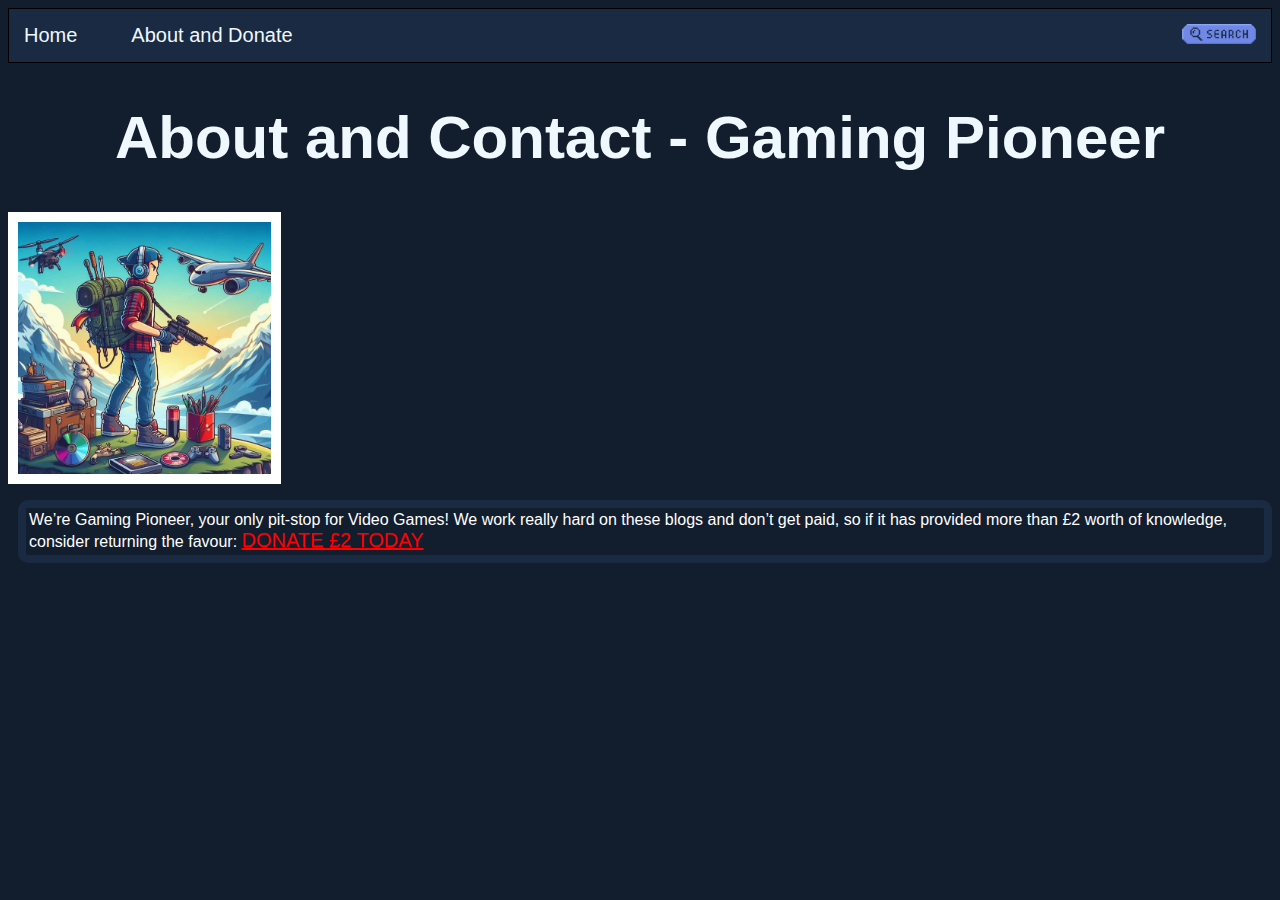
==== aboutcontactdonate.html @ 1b4727ea "Add files via upload" ====
<!DOCTYPE html>
<html lang="en">
<head>
    <meta charset="UTF-8">
    <meta name="viewport" content="width=device-width, initial-scale=1.0">
    <title>About and Donate - Gaming Pioneer</title>
    
    <link rel="stylesheet" href="style.css">
</head>
<body>

    <ul id="navbar">
        <li class="navbarbtn"><a class="navbartext" href="index.html">Home</a></li>
        <li class="navbarbtn"><a class="navbartext" href="aboutcontactdonate.html">About and Donate</a></li>
        <li class="navbarbtn"><img src="search button.png" style="height: 6%; width: 6%;" id="searchbtn"></li>

    </ul>

    <h1>About and Contact - Gaming Pioneer</h1>
    <img src="aboutpageimg.png" style="border: solid white 10px; height: 20%; width: 20%; float: left; display: block;">
    <p style="float: right; margin-left: 10px; display: block;">We’re Gaming Pioneer, your only pit-stop for Video Games! We work really hard on these blogs and don’t get paid, so if it has provided more than £2 worth of knowledge, consider returning the favour: <a href="https://buy.stripe.com/14k9AB5rc1jb6IgbII"> DONATE £2 TODAY</a></a></p>
    
</body>
</html>
---- style.css ----
body{
    background-color: #121d2e;
}

.paratext{
    font-size: 25px;
    font-family: Arial, Helvetica, sans-serif;
    text-align: center;
    border-color: #121d2e;
}
h2{
    font-size: 40px;
    font-family:system-ui, -apple-system, BlinkMacSystemFont, 'Segoe UI', Roboto, Oxygen, Ubuntu, Cantarell, 'Open Sans', 'Helvetica Neue', sans-serif;
    color:aliceblue
}
p{
    font-size: 16px;
    font-family: Arial, Helvetica, sans-serif;
    color: white;
    border: solid;
    padding: 3px;
    border-color: #1a2a42;
    border-radius: 10px;
    border-width: 8px;
}
.subject{
    width: 75%;
    color: #1a2a42;
}
.mainblogwriting{
    background-color: black;
}

h1{
    font-size: 60px;
    color: aliceblue;
    text-align: center;
    font-family:'Gill Sans', 'Gill Sans MT', Calibri, 'Trebuchet MS', sans-serif;
}
a{
    text-align: center;
    font-size: 20px;
    color: red;
}
.links{
    text-align: center;
}
.sidebar{
    width: 25%;
    
}
button{
    border-style: solid;
    border-color: aqua;
    border-radius: 5px;
    background-color: aquamarine;
}
#logo{
    left: 10px;
    top: 10px;
    height: 8%;
    width: 8%;
    position: relative
}
#navbar{
    list-style-type: none;
    margin: 0;
    padding: 0;
    border: 1px solid ;
    padding: 15px;
    background-color: #1a2a42;
    
}
.navbarbtn{
    display: inline;
    margin-right: 50px;
    text-align: right;
}
.navbartext{
    text-decoration: none;
    font-family: 'Franklin Gothic Medium', 'Arial Narrow', Arial, sans-serif;
    color: aliceblue;
    text-align: right;
}
.navbartext:hover{
    text-decoration: underline;
}
#searchbtn{
    float: right;
}
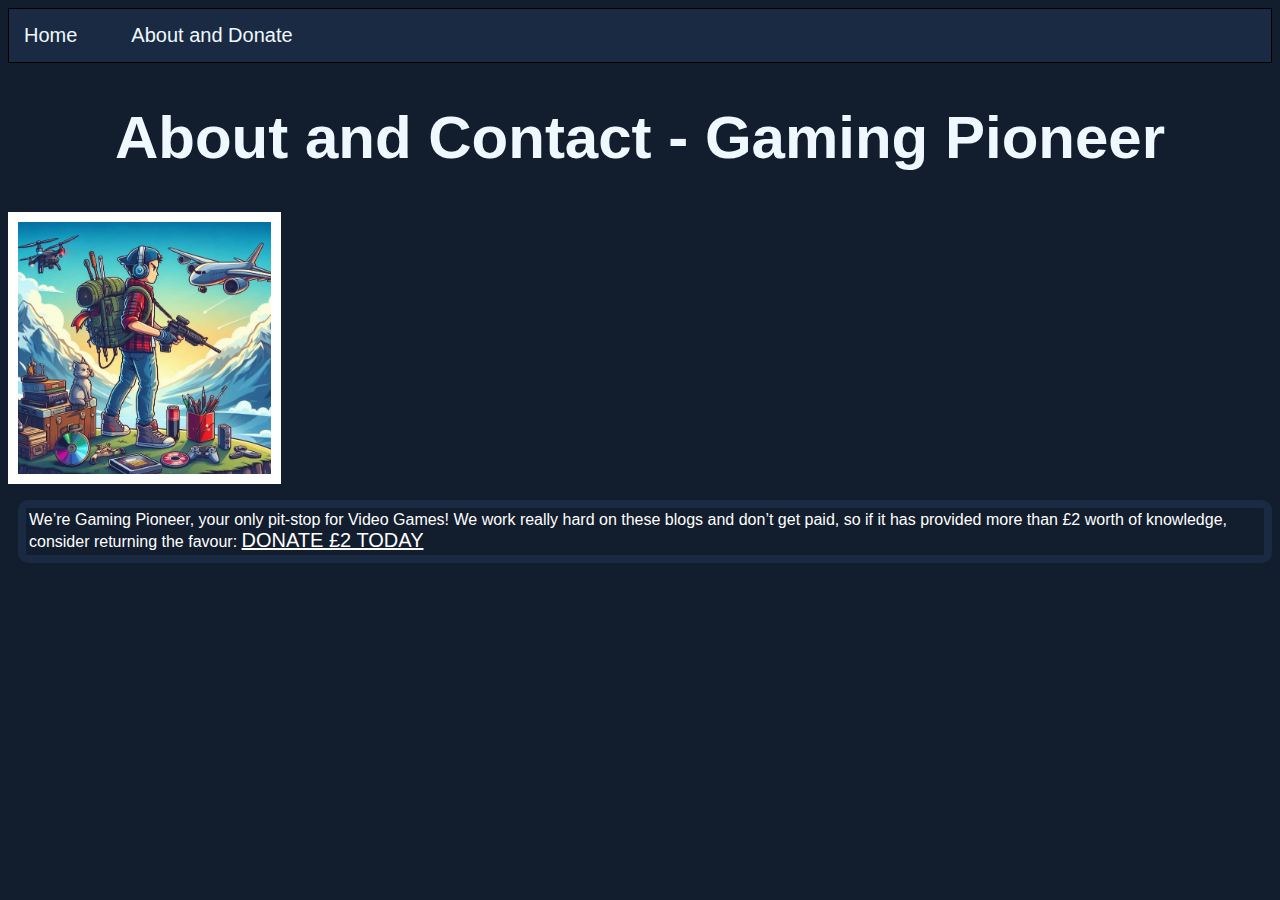
==== commit c2008acc: "finished removing search btn (old)" ====
--- a/aboutcontactdonate.html
+++ b/aboutcontactdonate.html
@@ -3,16 +3,17 @@
 <head>
     <meta charset="UTF-8">
     <meta name="viewport" content="width=device-width, initial-scale=1.0">
+    <meta name="google-adsense-account" content="ca-pub-6951443148000766">
     <title>About and Donate - Gaming Pioneer</title>
-    
+    <meta name="viewport" content="width=device-width, initial-scale=1.0">
+    <link rel="icon" type="image/x-icon" href="logo.png">
     <link rel="stylesheet" href="style.css">
 </head>
 <body>
 
     <ul id="navbar">
-        <li class="navbarbtn"><a class="navbartext" href="index.html">Home</a></li>
-        <li class="navbarbtn"><a class="navbartext" href="aboutcontactdonate.html">About and Donate</a></li>
-        <li class="navbarbtn"><img src="search button.png" style="height: 6%; width: 6%;" id="searchbtn"></li>
+        <li class="navbarbtn"><a class="navbartext" href="index">Home</a></li>
+        <li class="navbarbtn"><a class="navbartext" href="aboutcontactdonate">About and Donate</a></li>
 
     </ul>
 
@@ -21,4 +22,4 @@
     <p style="float: right; margin-left: 10px; display: block;">We’re Gaming Pioneer, your only pit-stop for Video Games! We work really hard on these blogs and don’t get paid, so if it has provided more than £2 worth of knowledge, consider returning the favour: <a href="https://buy.stripe.com/14k9AB5rc1jb6IgbII"> DONATE £2 TODAY</a></a></p>
     
 </body>
-</html>+</html>
--- a/style.css
+++ b/style.css
@@ -1,7 +1,6 @@
 body{
     background-color: #121d2e;
 }
-
 .paratext{
     font-size: 25px;
     font-family: Arial, Helvetica, sans-serif;
@@ -11,7 +10,8 @@
 h2{
     font-size: 40px;
     font-family:system-ui, -apple-system, BlinkMacSystemFont, 'Segoe UI', Roboto, Oxygen, Ubuntu, Cantarell, 'Open Sans', 'Helvetica Neue', sans-serif;
-    color:aliceblue
+    color:aliceblue;
+    text-align:center;
 }
 p{
     font-size: 16px;
@@ -24,12 +24,14 @@
     border-width: 8px;
 }
 .subject{
-    width: 75%;
     color: #1a2a42;
+    width: 70%;
+    margin: auto;
 }
-.mainblogwriting{
-    background-color: black;
-}
+@media screen and (max-width: 1300px) {
+    .subject{
+    width: 100%;
+}}
 
 h1{
     font-size: 60px;
@@ -40,10 +42,15 @@
 a{
     text-align: center;
     font-size: 20px;
-    color: red;
+    color: white;
 }
 .links{
     text-align: center;
+    display: flex;
+    justify-content: space-evenly;
+    flex-wrap: wrap;
+    border: darkturquoise solid;
+    background-color: darkturquoise;
 }
 .sidebar{
     width: 25%;
@@ -87,4 +94,40 @@
 }
 #searchbtn{
     float: right;
+}
+.squaresearch{
+    width: 100px;
+    height: 100px;
+}
+.imageforlinks{
+    width: 250px;
+    height: 250px;
+    border-radius: 8px;
+}
+.imgtextdiv{
+    text-align: center;
+    display: inline;
+    border: darkturquoise solid;
+    background-color: darkturquoise;;
+}
+.imgtextdiv:hover{
+    size: 10%;
+}
+.linktext{
+    font-size: 30px;
+    font-family: Arial, Helvetica, sans-serif;
+    border: none;
+    width: 250px;
+}
+.afiliatelinks{
+    color: orange;
+}
+.bluebg{
+    background-color: darkturquoise
+}
+#searchfield{
+    text-align: center;
+}
+#searchconfirm{
+    text-align: center;
 }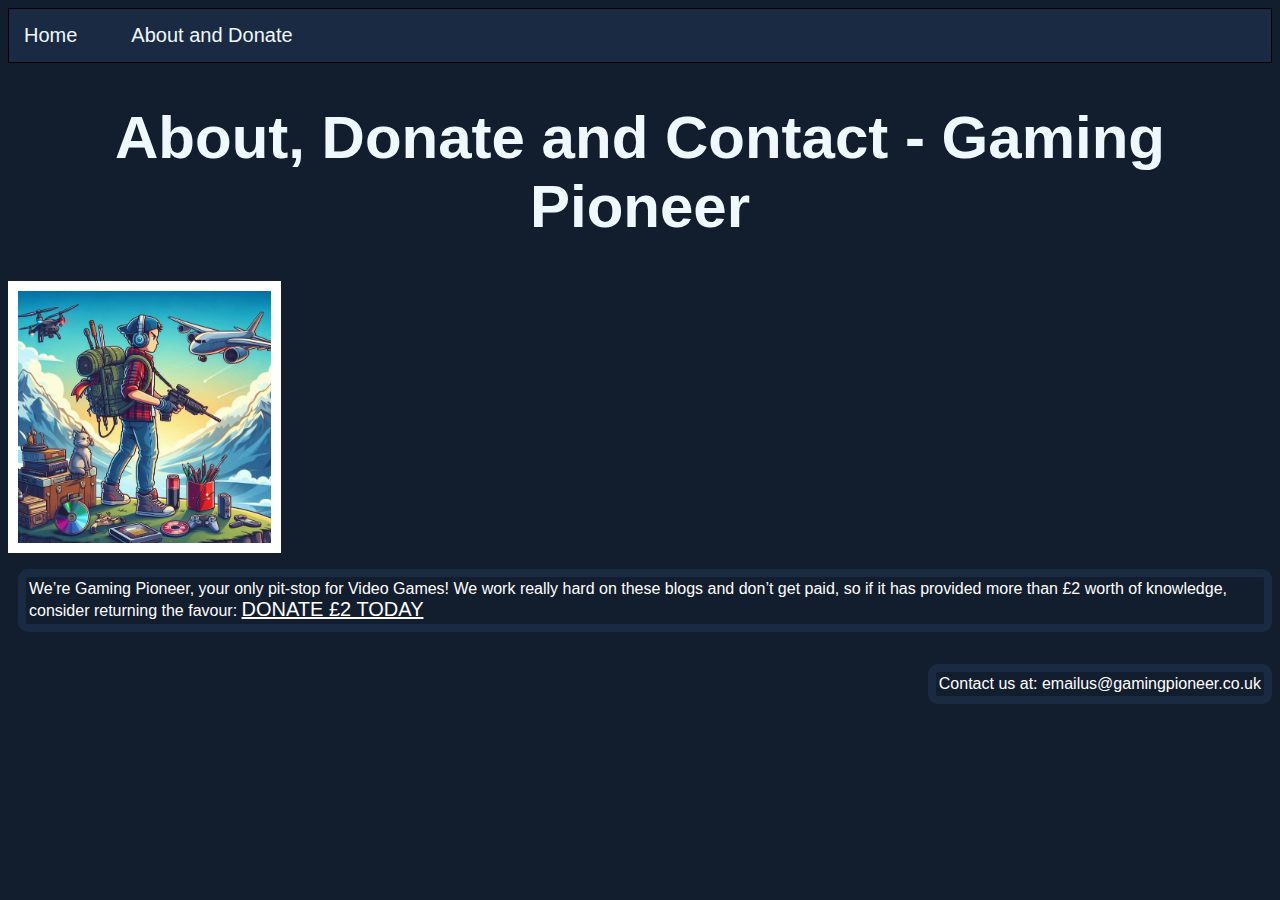
==== commit 2358acc2: "add a contact thing" ====
--- a/aboutcontactdonate.html
+++ b/aboutcontactdonate.html
@@ -17,9 +17,10 @@
 
     </ul>
 
-    <h1>About and Contact - Gaming Pioneer</h1>
+    <h1>About, Donate and Contact - Gaming Pioneer</h1>
     <img src="aboutpageimg.png" style="border: solid white 10px; height: 20%; width: 20%; float: left; display: block;">
     <p style="float: right; margin-left: 10px; display: block;">We’re Gaming Pioneer, your only pit-stop for Video Games! We work really hard on these blogs and don’t get paid, so if it has provided more than £2 worth of knowledge, consider returning the favour: <a href="https://buy.stripe.com/14k9AB5rc1jb6IgbII"> DONATE £2 TODAY</a></a></p>
-    
+    <p style="float: right; margin-left: 10px; display: block;">Contact us at: emailus@gamingpioneer.co.uk</p>
+
 </body>
 </html>
--- a/style.css
+++ b/style.css
@@ -25,12 +25,16 @@
 }
 .subject{
     color: #1a2a42;
-    width: 70%;
-    margin: auto;
+    width: 65%;
+    float: left;
+    margin: 5%;
 }
 @media screen and (max-width: 1300px) {
     .subject{
     width: 100%;
+}
+    .sidebar-container{
+        display: none;
 }}
 
 h1{
@@ -52,11 +56,7 @@
     border: darkturquoise solid;
     background-color: darkturquoise;
 }
-.sidebar{
-    width: 25%;
-    
-}
-button{
+.button{
     border-style: solid;
     border-color: aqua;
     border-radius: 5px;
@@ -130,4 +130,10 @@
 }
 #searchconfirm{
     text-align: center;
+}
+.sidebar-container{
+    float:right;
+    width: 30%;
+    margin-left: auto;
+    margin-right: auto;
 }